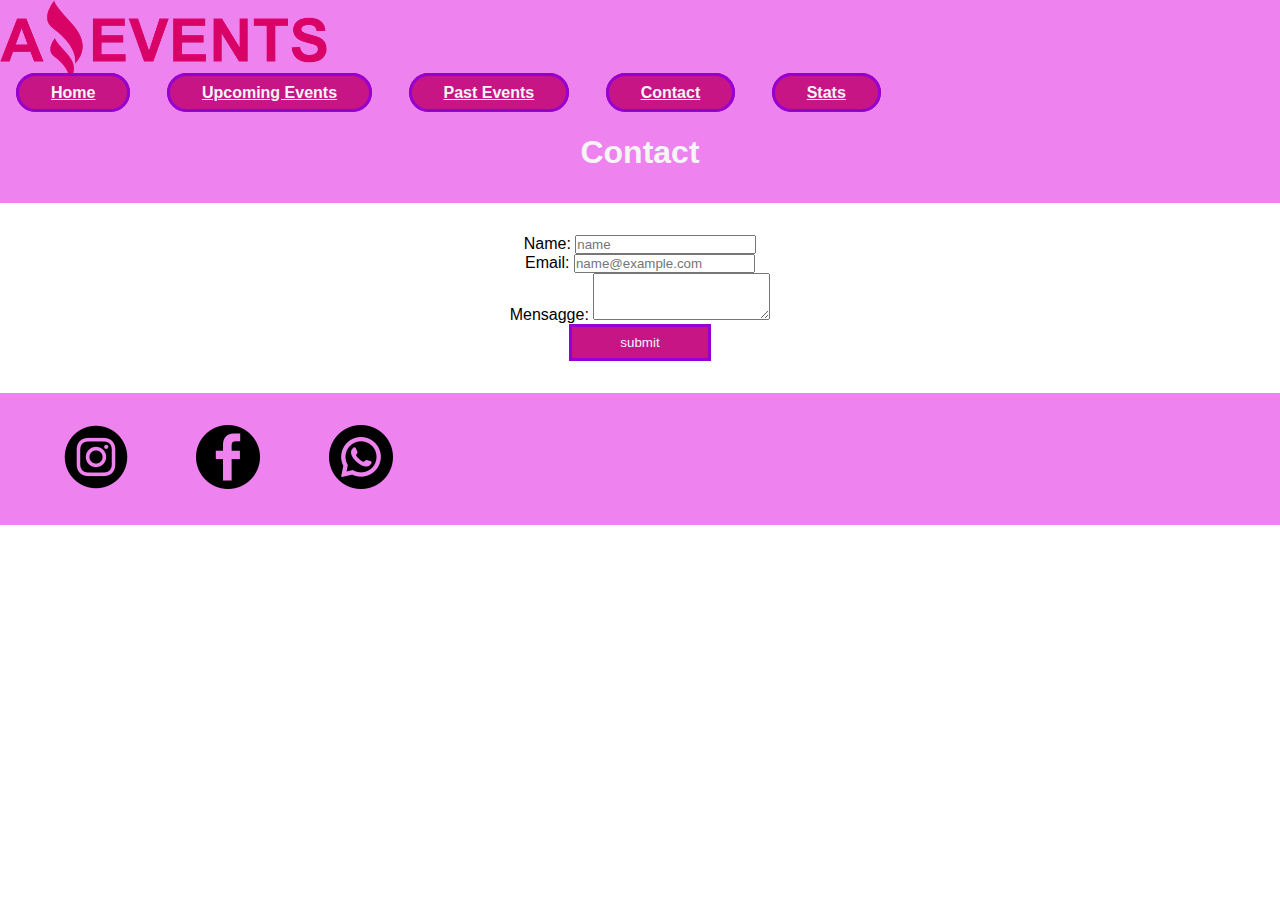
==== contact.html @ 216b77b3 "terminado maquetado" ====
<!DOCTYPE html>
<html lang="en">

<head>
    <meta charset="UTF-8">
    <meta http-equiv="X-UA-Compatible" content="IE=edge">
    <meta name="viewport" content="width=device-width, initial-scale=1.0">
    <link href="https://cdn.jsdelivr.net/npm/bootstrap@5.3.0-alpha1/dist/css/bootstrap.min.css" rel="stylesheet"
        integrity="sha384-GLhlTQ8iRABdZLl6O3oVMWSktQOp6b7In1Zl3/Jr59b6EGGoI1aFkw7cmDA6j6gD" crossorigin="anonymous">
    <link rel="stylesheet" href="./assets/css/styles.css">
    <link rel="shortcut icon" type="image/x-icon" href="assets/images/icono.ico">
    <title>Contact</title>
</head>

<body>
    <div class="container-fluid">
        <header class="row">
            <nav class="navbar navbar-expand-lg">
                <div class="container-fluid">
                    <a class="navbar-brand p-3" href="#"><img src="./assets/images/Logo Amazing Events.png"
                            alt="logo de amazing events" height="80"></a>
                    <button class="navbar-toggler" type="button" data-bs-toggle="collapse"
                        data-bs-target="#navbarNavAltMarkup" aria-controls="navbarNavAltMarkup" aria-expanded="false"
                        aria-label="Toggle navigation">
                        <span class="navbar-toggler-icon"></span>
                    </button>
                    <div class="collapse navbar-collapse justify-content-end text-center" id="navbarNavAltMarkup">
                        <div class="navbar-nav">
                            <a class="nav-link" aria-current="page" href="./index.html">Home</a>
                            <a class="nav-link" href="./futureEvents.html">Upcoming Events</a>
                            <a class="nav-link" href="./pastEvents.html">Past Events</a>
                            <a class="nav-link active" href="#">Contact</a>
                            <a class="nav-link" href="./stats.html">Stats</a>
                        </div>
                    </div>
                </div>
            </nav>
        </header>
        <main class="row">
            <h1>Contact</h1>
            <div class="formulario">
                <div class="mb-3 w-50">
                    <label for="name" class="form-label">Name:</label>
                    <input type="text" class="form-control" id="name" placeholder="name">
                </div>
                <div class="mb-3 w-50">
                    <label for="exampleFormControlInput1" class="form-label">Email:</label>
                    <input type="email" class="form-control" id="exampleFormControlInput1"
                        placeholder="name@example.com">
                </div>
                <div class="mb-3 w-50">
                    <label for="exampleFormControlTextarea1" class="form-label">Mensagge:</label>
                    <textarea class="form-control" id="exampleFormControlTextarea1" rows="3"></textarea>
                </div>
                <div class="d-grid gap-2 d-md-flex justify-content-md-end">
                    <button class="btn btn-success boton" type="submit">submit</button>
                </div>
            </div>
        </main>
        <footer class="row">
            <div class="d-flex justify-content-center">
                <a class="redsoc" href="https://www.instagram.com/"><img src="./assets/images/instagram.png"
                        alt="logo de instagram"></a>
                <a class="redsoc" href="https://www.facebook.com/"><img src="./assets/images/logo-de-facebook.png"
                        alt="logo de facebook"></a>
                <a class="redsoc" href="https://www.whatsapp.com/"><img src="./assets/images/whatsapp.png"
                        alt="logo de whatsapp"></a>
            </div>
        </footer>
    </div>
    <script src="https://cdn.jsdelivr.net/npm/bootstrap@5.3.0-alpha1/dist/js/bootstrap.bundle.min.js"
        integrity="sha384-w76AqPfDkMBDXo30jS1Sgez6pr3x5MlQ1ZAGC+nuZB+EYdgRZgiwxhTBTkF7CXvN"
        crossorigin="anonymous"></script>
</body>

</html>
---- assets/css/styles.css ----
* {
    margin: 0%;
    padding: 0%;
    box-sizing: border-box;
    font-family: sans-serif;
}

/* menu */
nav {
    background-color: violet !important;
}

nav div div a {
    background-color: mediumvioletred;
    border: 0.2rem solid darkviolet;
    color: whitesmoke !important;
    margin: 1rem;
    padding: 0.5rem 2rem !important;
    font-weight: bold !important;
    border-radius: 10rem;
}

/* main */
h1 {
    text-align: center;
    padding: 2rem;
    background-color: violet;
    color: whitesmoke;
}

/* form */
.boton {
    margin-bottom: 2rem;
    padding: 0.5rem 3rem !important;
}

.formulario {
    display: flex;
    flex-direction: column;
    justify-content: center;
    align-items: center;
    margin-top: 2rem;
}

/* tarjetas */
.tarjetas {
    margin-bottom: 3rem !important;
}

.tarjetaGrande {
    margin: 6rem !important;
    padding: 2rem;
    max-width: 60rem; 
    height: auto;
    display: inline-block;
}

.imagenTarjeta {
    min-width: 25rem; 
    height: auto;
}

.card {
    background-color: violet;
    border: 0.2rem solid darkviolet;
    color: whitesmoke;
}

.btn {
    border: 0.2rem solid darkviolet;
    background-color: mediumvioletred;
    color: whitesmoke;
}

.precio {
    font-weight: bold !important;
    display: inline;
    font-size: x-large;
}

/* tabla */
table {
    border: 0.1rem solid black;
    margin-bottom: 3rem;
    margin-top: 3rem !important;
}

th,
td,
tr {
    border: 0.2rem solid darkviolet;
    padding: 1rem;
}

th {
    background-color: mediumvioletred;
    color: whitesmoke;
    font-weight: bold;
    font-size: x-large;
}

/* footer */
footer {
    padding: 2rem;
    background-color: violet;
}

.redsoc {
    margin: 2rem !important;
}
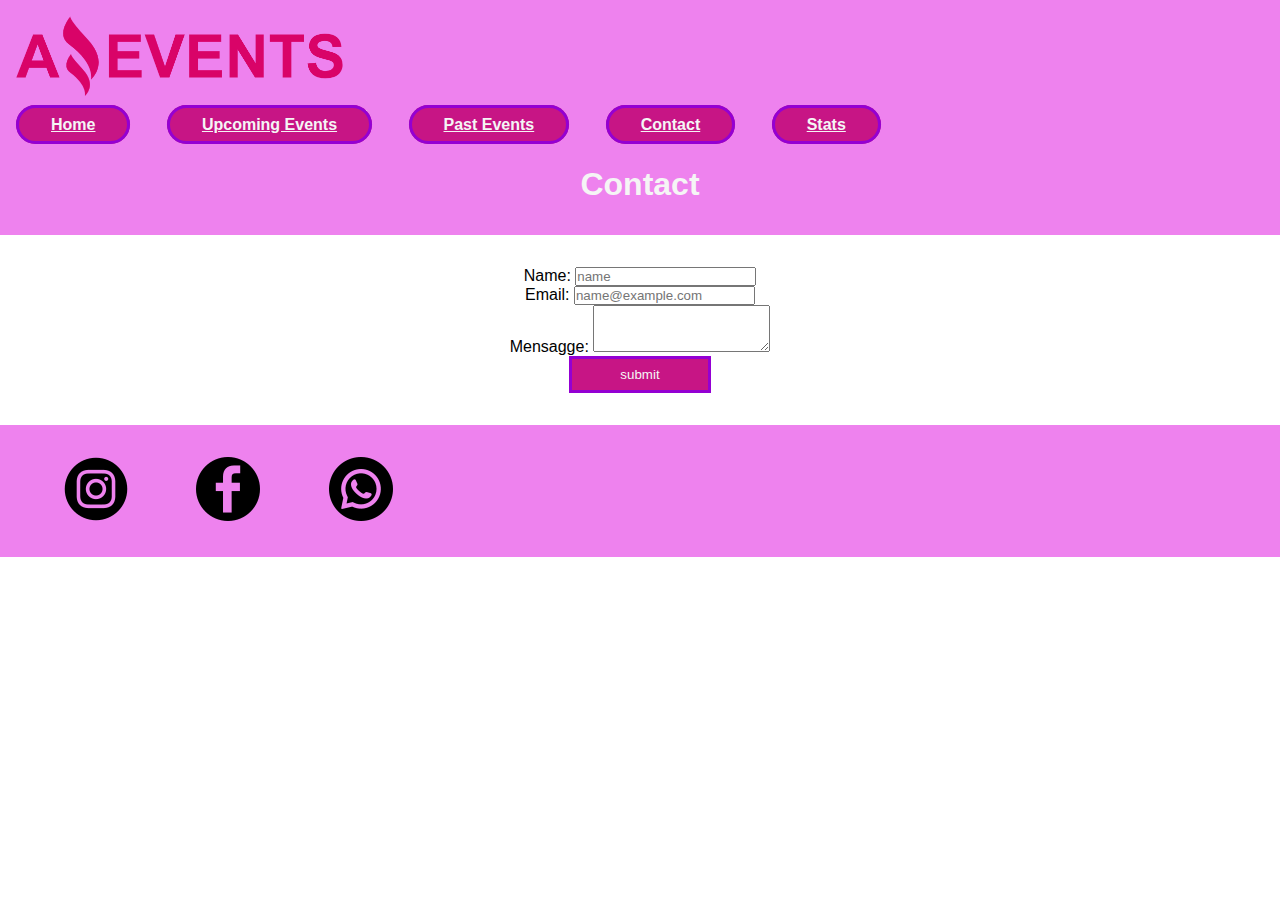
==== commit ae405bbe: "correccion de estilos" ====
--- a/contact.html
+++ b/contact.html
@@ -16,20 +16,19 @@
     <div class="container-fluid">
         <header class="row">
             <nav class="navbar navbar-expand-lg">
-                <div class="container-fluid">
-                    <a class="navbar-brand p-3" href="#"><img src="./assets/images/Logo Amazing Events.png"
-                            alt="logo de amazing events" height="80"></a>
+                <div class="container-fluid flex-wrap justify-content-center">
+                    <a class="navbar-brand" href="#"><img src="./assets/images/Logo-Amazing-Events.png" class="rounded logo" alt="logo de amazing events"></a>
                     <button class="navbar-toggler" type="button" data-bs-toggle="collapse"
                         data-bs-target="#navbarNavAltMarkup" aria-controls="navbarNavAltMarkup" aria-expanded="false"
                         aria-label="Toggle navigation">
                         <span class="navbar-toggler-icon"></span>
                     </button>
-                    <div class="collapse navbar-collapse justify-content-end text-center" id="navbarNavAltMarkup">
+                    <div class="collapse navbar-collapse justify-content-center text-center" id="navbarNavAltMarkup">
                         <div class="navbar-nav">
-                            <a class="nav-link" aria-current="page" href="./index.html">Home</a>
+                            <a class="nav-link active" aria-current="page" href="#">Home</a>
                             <a class="nav-link" href="./futureEvents.html">Upcoming Events</a>
                             <a class="nav-link" href="./pastEvents.html">Past Events</a>
-                            <a class="nav-link active" href="#">Contact</a>
+                            <a class="nav-link" href="./contact.html">Contact</a>
                             <a class="nav-link" href="./stats.html">Stats</a>
                         </div>
                     </div>
--- a/assets/css/styles.css
+++ b/assets/css/styles.css
@@ -18,6 +18,10 @@
     padding: 0.5rem 2rem !important;
     font-weight: bold !important;
     border-radius: 10rem;
+}
+.logo{
+    height: 5rem !important;
+    margin: 1rem;
 }
 
 /* main */
@@ -50,14 +54,18 @@
 .tarjetaGrande {
     margin: 6rem !important;
     padding: 2rem;
-    max-width: 60rem; 
+    max-width: 60rem;
     height: auto;
     display: inline-block;
 }
 
-.imagenTarjeta {
-    min-width: 25rem; 
-    height: auto;
+@media (max-width:768px) {
+    .imagenTarjeta {
+        display: flex !important;
+        justify-content: center !important;
+        min-width: 25rem;
+        height: auto;
+    }
 }
 
 .card {
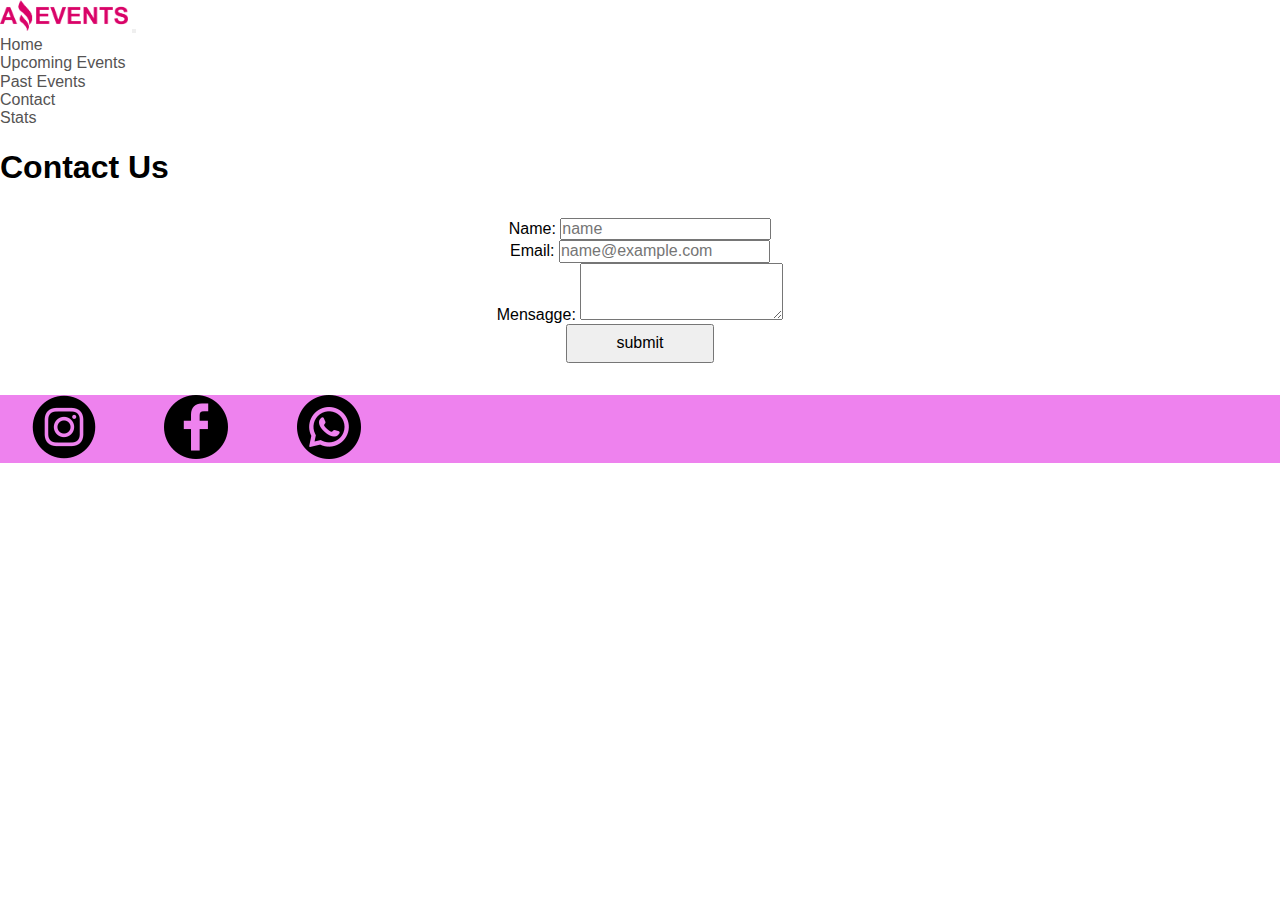
==== commit c2feee6e: "falta terminar algunos estilos" ====
--- a/contact.html
+++ b/contact.html
@@ -2,74 +2,85 @@
 <html lang="en">
 
 <head>
-    <meta charset="UTF-8">
-    <meta http-equiv="X-UA-Compatible" content="IE=edge">
-    <meta name="viewport" content="width=device-width, initial-scale=1.0">
-    <link href="https://cdn.jsdelivr.net/npm/bootstrap@5.3.0-alpha1/dist/css/bootstrap.min.css" rel="stylesheet"
-        integrity="sha384-GLhlTQ8iRABdZLl6O3oVMWSktQOp6b7In1Zl3/Jr59b6EGGoI1aFkw7cmDA6j6gD" crossorigin="anonymous">
-    <link rel="stylesheet" href="./assets/css/styles.css">
-    <link rel="shortcut icon" type="image/x-icon" href="assets/images/icono.ico">
-    <title>Contact</title>
+  <meta charset="UTF-8">
+  <meta http-equiv="X-UA-Compatible" content="IE=edge">
+  <meta name="viewport" content="width=device-width, initial-scale=1.0">
+  <title>Contact</title>
+  <link href="https://cdn.jsdelivr.net/npm/bootstrap@5.3.0-alpha1/dist/css/bootstrap.min.css" rel="stylesheet"
+    integrity="sha384-GLhlTQ8iRABdZLl6O3oVMWSktQOp6b7In1Zl3/Jr59b6EGGoI1aFkw7cmDA6j6gD" crossorigin="anonymous">
+  <link rel="shortcut icon" href="./assets/images/icono.ico" type="image/x-icon">
+  <link rel="stylesheet" href="./assets/css/styles.css">
 </head>
 
 <body>
-    <div class="container-fluid">
-        <header class="row">
-            <nav class="navbar navbar-expand-lg">
-                <div class="container-fluid flex-wrap justify-content-center">
-                    <a class="navbar-brand" href="#"><img src="./assets/images/Logo-Amazing-Events.png" class="rounded logo" alt="logo de amazing events"></a>
-                    <button class="navbar-toggler" type="button" data-bs-toggle="collapse"
-                        data-bs-target="#navbarNavAltMarkup" aria-controls="navbarNavAltMarkup" aria-expanded="false"
-                        aria-label="Toggle navigation">
-                        <span class="navbar-toggler-icon"></span>
-                    </button>
-                    <div class="collapse navbar-collapse justify-content-center text-center" id="navbarNavAltMarkup">
-                        <div class="navbar-nav">
-                            <a class="nav-link active" aria-current="page" href="#">Home</a>
-                            <a class="nav-link" href="./futureEvents.html">Upcoming Events</a>
-                            <a class="nav-link" href="./pastEvents.html">Past Events</a>
-                            <a class="nav-link" href="./contact.html">Contact</a>
-                            <a class="nav-link" href="./stats.html">Stats</a>
-                        </div>
-                    </div>
-                </div>
-            </nav>
-        </header>
-        <main class="row">
-            <h1>Contact</h1>
-            <div class="formulario">
-                <div class="mb-3 w-50">
-                    <label for="name" class="form-label">Name:</label>
-                    <input type="text" class="form-control" id="name" placeholder="name">
-                </div>
-                <div class="mb-3 w-50">
-                    <label for="exampleFormControlInput1" class="form-label">Email:</label>
-                    <input type="email" class="form-control" id="exampleFormControlInput1"
-                        placeholder="name@example.com">
-                </div>
-                <div class="mb-3 w-50">
-                    <label for="exampleFormControlTextarea1" class="form-label">Mensagge:</label>
-                    <textarea class="form-control" id="exampleFormControlTextarea1" rows="3"></textarea>
-                </div>
-                <div class="d-grid gap-2 d-md-flex justify-content-md-end">
-                    <button class="btn btn-success boton" type="submit">submit</button>
-                </div>
-            </div>
-        </main>
-        <footer class="row">
-            <div class="d-flex justify-content-center">
-                <a class="redsoc" href="https://www.instagram.com/"><img src="./assets/images/instagram.png"
-                        alt="logo de instagram"></a>
-                <a class="redsoc" href="https://www.facebook.com/"><img src="./assets/images/logo-de-facebook.png"
-                        alt="logo de facebook"></a>
-                <a class="redsoc" href="https://www.whatsapp.com/"><img src="./assets/images/whatsapp.png"
-                        alt="logo de whatsapp"></a>
-            </div>
-        </footer>
+  <header>
+    <nav class="navbar navbar-expand-lg bg-body-tertiary ps-5 pe-5">
+      <div class="container-fluid">
+        <img src="./assets/images/Logo-Amazing-Events.png" alt="Logo de Amazing Events">
+        <button class="navbar-toggler" type="button" data-bs-toggle="collapse" data-bs-target="#navbarNavDropdown"
+          aria-controls="navbarNavDropdown" aria-expanded="false" aria-label="Toggle navigation">
+          <span class="navbar-toggler-icon"></span>
+        </button>
+        <div class="collapse navbar-collapse justify-content-end" id="navbarNavDropdown">
+          <ul class="navbar-nav">
+            <li class="nav-item">
+              <a class="nav-link" href="./index.html">Home</a>
+            </li>
+            <li class="nav-item">
+              <a class="nav-link" href="./futureEvents.html">Upcoming Events</a>
+            </li>
+            <li class="nav-item">
+              <a class="nav-link" href="./pastEvents.html">Past Events</a>
+            </li>
+            <li class="nav-item">
+              <a class="nav-link" href="#">Contact</a>
+            </li>
+            <li class="nav-item">
+              <a class="nav-link" href="./stats.html">Stats</a>
+            </li>
+          </ul>
+        </div>
+      </div>
+    </nav>
+
+    <div class="d-flex justify-content-center">
+      <h1 class="fs-1" id="Title">Contact Us</h1>
     </div>
-    <script src="https://cdn.jsdelivr.net/npm/bootstrap@5.3.0-alpha1/dist/js/bootstrap.bundle.min.js"
-        integrity="sha384-w76AqPfDkMBDXo30jS1Sgez6pr3x5MlQ1ZAGC+nuZB+EYdgRZgiwxhTBTkF7CXvN"
-        crossorigin="anonymous"></script>
+  </header>
+  <main class="mb-5">
+    <div class="formulario">
+      <div class="mb-3 w-50">
+          <label for="name" class="form-label">Name:</label>
+          <input type="text" class="form-control" id="name" placeholder="name">
+      </div>
+      <div class="mb-3 w-50">
+          <label for="exampleFormControlInput1" class="form-label">Email:</label>
+          <input type="email" class="form-control" id="exampleFormControlInput1"
+              placeholder="name@example.com">
+      </div>
+      <div class="mb-3 w-50">
+          <label for="exampleFormControlTextarea1" class="form-label">Mensagge:</label>
+          <textarea class="form-control" id="exampleFormControlTextarea1" rows="3"></textarea>
+      </div>
+      <div class="d-grid gap-2 d-md-flex justify-content-md-end">
+          <button class="btn btn-success boton" type="submit">submit</button>
+      </div>
+  </div>
+  </main>
+  <footer class="d-flex flex-wrap justify-content-center align-items-center px-5 pb-1pt-2 mt-4 border-top bottom-0 w-100">
+    <div class="d-flex justify-content-center">
+        <a class="redsoc" href="https://www.instagram.com/"><img src="./assets/images/instagram.png"
+                alt="logo de instagram"></a>
+        <a class="redsoc" href="https://www.facebook.com/"><img src="./assets/images/logo-de-facebook.png"
+                alt="logo de facebook"></a>
+        <a class="redsoc" href="https://www.whatsapp.com/"><img src="./assets/images/whatsapp.png"
+                alt="logo de whatsapp"></a>
+    </div>
+</footer>
+
+  <script src="https://cdn.jsdelivr.net/npm/bootstrap@5.3.0-alpha1/dist/js/bootstrap.bundle.min.js"
+    integrity="sha384-w76AqPfDkMBDXo30jS1Sgez6pr3x5MlQ1ZAGC+nuZB+EYdgRZgiwxhTBTkF7CXvN"
+    crossorigin="anonymous"></script>
 </body>
 
 </html>--- a/assets/css/styles.css
+++ b/assets/css/styles.css
@@ -1,3 +1,4 @@
+/* ajustes generales */
 * {
     margin: 0%;
     padding: 0%;
@@ -5,31 +6,208 @@
     font-family: sans-serif;
 }
 
-/* menu */
-nav {
-    background-color: violet !important;
-}
-
-nav div div a {
-    background-color: mediumvioletred;
-    border: 0.2rem solid darkviolet;
-    color: whitesmoke !important;
-    margin: 1rem;
-    padding: 0.5rem 2rem !important;
-    font-weight: bold !important;
-    border-radius: 10rem;
-}
-.logo{
-    height: 5rem !important;
-    margin: 1rem;
-}
-
-/* main */
+html {
+	line-height: 1.15;
+	-webkit-text-size-adjust: 100%;
+}
+
+body {
+	margin: 0;
+}
+
+main {
+	display: block;
+}
+
 h1 {
-    text-align: center;
-    padding: 2rem;
+	font-size: 2em;
+	margin: 0.67em 0;
+}
+
+li {
+	list-style: none;
+	display: flex;
+}
+
+hr {
+	box-sizing: content-box;
+	height: 0;
+	overflow: visible;
+}
+
+pre {
+	font-family: monospace, monospace;
+	font-size: 1em;
+}
+
+a {
+	text-decoration: none;
+	color: #555353;
+}
+
+a {
+	background-color: transparent;
+}
+
+abbr[title] {
+	border-bottom: none;
+	text-decoration: underline;
+	text-decoration: underline dotted;
+}
+
+b,
+strong {
+	font-weight: bolder;
+}
+
+code,
+kbd,
+samp {
+	font-family: monospace, monospace;
+	font-size: 1em;
+}
+
+small {
+	font-size: 80%;
+}
+
+sub,
+sup {
+	font-size: 75%;
+	line-height: 0;
+	position: relative;
+	vertical-align: baseline;
+}
+
+sub {
+	bottom: -0.25em;
+}
+
+sup {
+	top: -0.5em;
+}
+
+img {
+	border-style: none;
+	object-fit: cover;
+}
+
+button,
+input,
+optgroup,
+select,
+textarea {
+	font-family: inherit;
+	font-size: 100%;
+	line-height: 1.15;
+	margin: 0;
+}
+
+button,
+input {
+	overflow: visible;
+}
+
+button,
+select {
+	text-transform: none;
+}
+
+button::-moz-focus-inner,
+[type="button"]::-moz-focus-inner,
+[type="reset"]::-moz-focus-inner,
+[type="submit"]::-moz-focus-inner {
+	border-style: none;
+	padding: 0;
+}
+
+button:-moz-focusring,
+[type="button"]:-moz-focusring,
+[type="reset"]:-moz-focusring,
+[type="submit"]:-moz-focusring {
+	outline: 1px dotted ButtonText;
+}
+
+fieldset {
+	padding: 0.35em 0.75em 0.625em;
+}
+
+legend {
+	box-sizing: border-box;
+	color: inherit;
+	display: table;
+	max-width: 100%;
+	padding: 0;
+	white-space: normal;
+}
+
+progress {
+	vertical-align: baseline;
+}
+
+textarea {
+	overflow: auto;
+}
+
+[type="checkbox"],
+[type="radio"] {
+	box-sizing: border-box;
+	padding: 0;
+}
+
+[type="number"]::-webkit-inner-spin-button,
+[type="number"]::-webkit-outer-spin-button {
+	height: auto;
+}
+
+[type="search"] {
+	outline-offset: -2px;
+}
+
+[type="search"]::-webkit-search-decoration {
+	-webkit-appearance: none;
+}
+
+::-webkit-file-upload-button {
+	-webkit-appearance: button;
+	font: inherit;
+}
+
+details {
+	display: block;
+}
+
+summary {
+	display: list-item;
+}
+
+template {
+	display: none;
+}
+
+[hidden] {
+	display: none;
+}
+
+/* tarjetas */
+.carousel-inner>div>div {
+	width: 18rem;
+}
+
+.carousel-inner>div>div>img {
+	height: 150px;
+}
+
+nav img {
+	width: 10vw;
+}
+
+/* footer */
+footer {
     background-color: violet;
-    color: whitesmoke;
+}
+.redsoc {
+	margin: 2rem !important;
 }
 
 /* form */
@@ -46,46 +224,6 @@
     margin-top: 2rem;
 }
 
-/* tarjetas */
-.tarjetas {
-    margin-bottom: 3rem !important;
-}
-
-.tarjetaGrande {
-    margin: 6rem !important;
-    padding: 2rem;
-    max-width: 60rem;
-    height: auto;
-    display: inline-block;
-}
-
-@media (max-width:768px) {
-    .imagenTarjeta {
-        display: flex !important;
-        justify-content: center !important;
-        min-width: 25rem;
-        height: auto;
-    }
-}
-
-.card {
-    background-color: violet;
-    border: 0.2rem solid darkviolet;
-    color: whitesmoke;
-}
-
-.btn {
-    border: 0.2rem solid darkviolet;
-    background-color: mediumvioletred;
-    color: whitesmoke;
-}
-
-.precio {
-    font-weight: bold !important;
-    display: inline;
-    font-size: x-large;
-}
-
 /* tabla */
 table {
     border: 0.1rem solid black;
@@ -105,14 +243,4 @@
     color: whitesmoke;
     font-weight: bold;
     font-size: x-large;
-}
-
-/* footer */
-footer {
-    padding: 2rem;
-    background-color: violet;
-}
-
-.redsoc {
-    margin: 2rem !important;
 }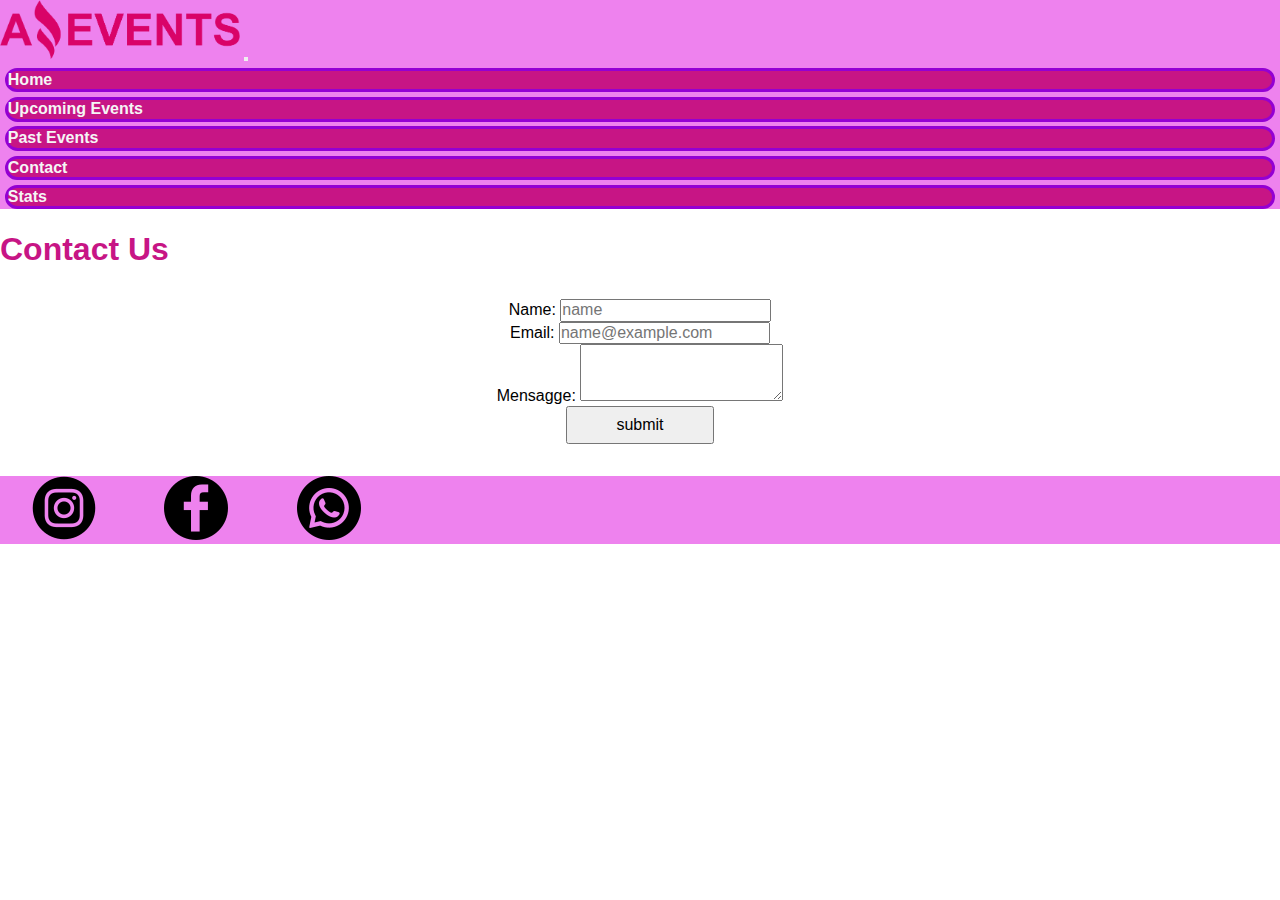
==== commit dd4c5c41: "terminado los estilos faltantes" ====
--- a/contact.html
+++ b/contact.html
@@ -14,7 +14,7 @@
 
 <body>
   <header>
-    <nav class="navbar navbar-expand-lg bg-body-tertiary ps-5 pe-5">
+    <nav class="navbar navbar-expand-lg ps-5 pe-5">
       <div class="container-fluid">
         <img src="./assets/images/Logo-Amazing-Events.png" alt="Logo de Amazing Events">
         <button class="navbar-toggler" type="button" data-bs-toggle="collapse" data-bs-target="#navbarNavDropdown"
--- a/assets/css/styles.css
+++ b/assets/css/styles.css
@@ -1,9 +1,9 @@
 /* ajustes generales */
 * {
-    margin: 0%;
-    padding: 0%;
-    box-sizing: border-box;
-    font-family: sans-serif;
+	margin: 0%;
+	padding: 0%;
+	box-sizing: border-box;
+	font-family: sans-serif;
 }
 
 html {
@@ -20,8 +20,9 @@
 }
 
 h1 {
-	font-size: 2em;
 	margin: 0.67em 0;
+	color: mediumvioletred;
+	font-weight: bold;
 }
 
 li {
@@ -43,9 +44,6 @@
 a {
 	text-decoration: none;
 	color: #555353;
-}
-
-a {
 	background-color: transparent;
 }
 
@@ -198,13 +196,27 @@
 	height: 150px;
 }
 
+/* menu de navegacion */
 nav img {
-	width: 10vw;
+	width: 15rem;
+}
+.navbar {
+	background-color: violet;
+}
+.nav-item{
+	background-color: mediumvioletred;
+    border: 0.2rem solid darkviolet;
+	border-radius: 10rem;
+	margin: 0.3rem;
+}
+.nav-link{
+	color: whitesmoke !important;
+	font-weight: bold !important;
 }
 
 /* footer */
 footer {
-    background-color: violet;
+	background-color: violet;
 }
 .redsoc {
 	margin: 2rem !important;
@@ -212,35 +224,32 @@
 
 /* form */
 .boton {
-    margin-bottom: 2rem;
-    padding: 0.5rem 3rem !important;
-}
-
+	margin-bottom: 2rem;
+	padding: 0.5rem 3rem !important;
+}
 .formulario {
-    display: flex;
-    flex-direction: column;
-    justify-content: center;
-    align-items: center;
-    margin-top: 2rem;
+	display: flex;
+	flex-direction: column;
+	justify-content: center;
+	align-items: center;
+	margin-top: 2rem;
 }
 
 /* tabla */
 table {
-    border: 0.1rem solid black;
-    margin-bottom: 3rem;
-    margin-top: 3rem !important;
-}
-
+	border: 0.1rem solid black;
+	margin-bottom: 3rem;
+	margin-top: 3rem !important;
+}
 th,
 td,
 tr {
-    border: 0.2rem solid darkviolet;
-    padding: 1rem;
-}
-
+	border: 0.2rem solid darkviolet;
+	padding: 1rem;
+}
 th {
-    background-color: mediumvioletred;
-    color: whitesmoke;
-    font-weight: bold;
-    font-size: x-large;
+	background-color: mediumvioletred;
+	color: whitesmoke;
+	font-weight: bold;
+	font-size: x-large;
 }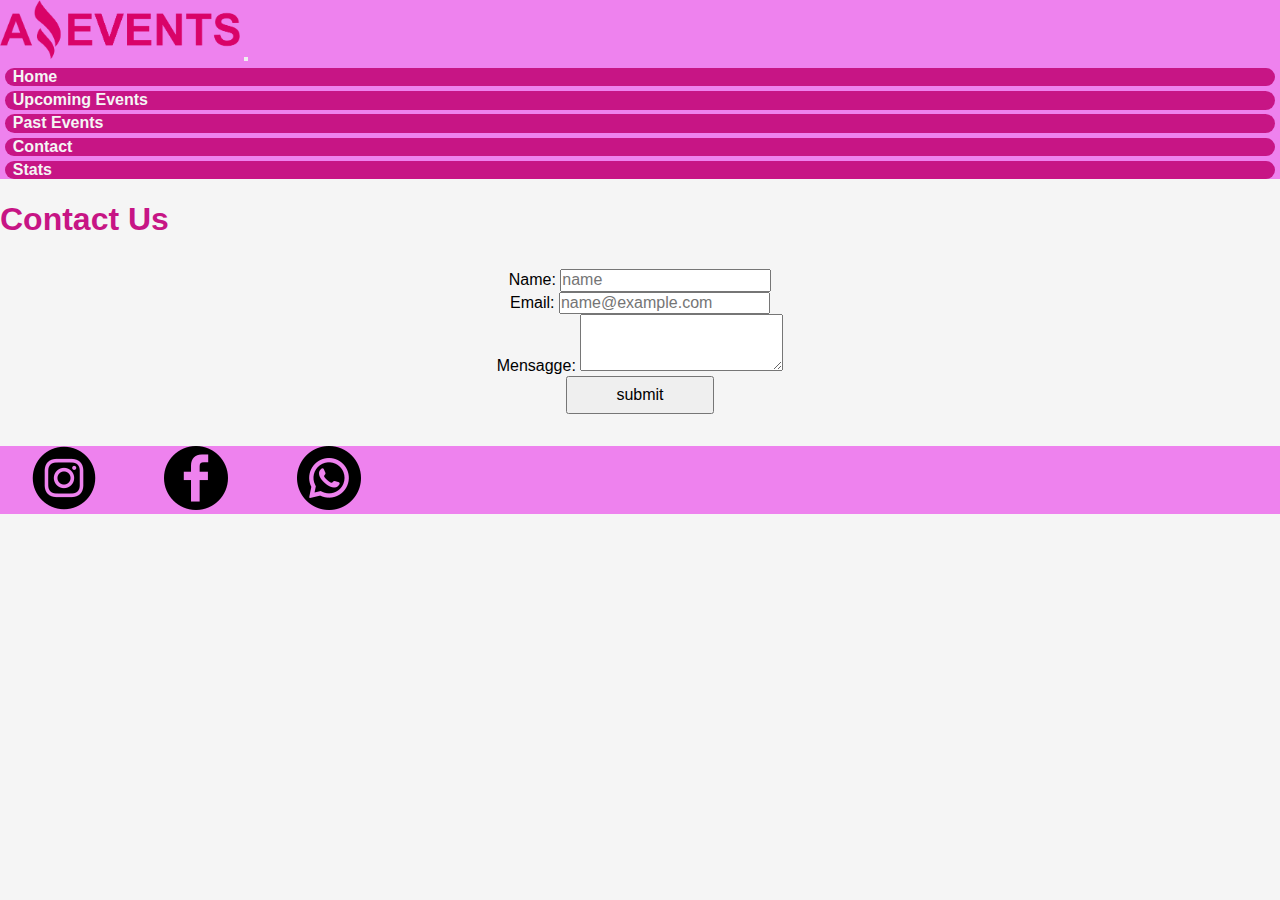
==== commit 56c26766: "corregido los errores y colocado nuevos estilos" ====
--- a/contact.html
+++ b/contact.html
@@ -50,33 +50,33 @@
   <main class="mb-5">
     <div class="formulario">
       <div class="mb-3 w-50">
-          <label for="name" class="form-label">Name:</label>
-          <input type="text" class="form-control" id="name" placeholder="name">
+        <label for="name" class="form-label">Name:</label>
+        <input type="text" class="form-control" id="name" placeholder="name">
       </div>
       <div class="mb-3 w-50">
-          <label for="exampleFormControlInput1" class="form-label">Email:</label>
-          <input type="email" class="form-control" id="exampleFormControlInput1"
-              placeholder="name@example.com">
+        <label for="exampleFormControlInput1" class="form-label">Email:</label>
+        <input type="email" class="form-control" id="exampleFormControlInput1" placeholder="name@example.com">
       </div>
       <div class="mb-3 w-50">
-          <label for="exampleFormControlTextarea1" class="form-label">Mensagge:</label>
-          <textarea class="form-control" id="exampleFormControlTextarea1" rows="3"></textarea>
+        <label for="exampleFormControlTextarea1" class="form-label">Mensagge:</label>
+        <textarea class="form-control" id="exampleFormControlTextarea1" rows="3"></textarea>
       </div>
       <div class="d-grid gap-2 d-md-flex justify-content-md-end">
-          <button class="btn btn-success boton" type="submit">submit</button>
+        <button class="btn btn-success boton" type="submit">submit</button>
       </div>
-  </div>
+    </div>
   </main>
-  <footer class="d-flex flex-wrap justify-content-center align-items-center px-5 pb-1pt-2 mt-4 border-top bottom-0 w-100">
+  <footer
+    class="d-flex flex-wrap justify-content-center align-items-center px-5 pb-1pt-2 mt-4 border-top bottom-0 w-100">
     <div class="d-flex justify-content-center">
-        <a class="redsoc" href="https://www.instagram.com/"><img src="./assets/images/instagram.png"
-                alt="logo de instagram"></a>
-        <a class="redsoc" href="https://www.facebook.com/"><img src="./assets/images/logo-de-facebook.png"
-                alt="logo de facebook"></a>
-        <a class="redsoc" href="https://www.whatsapp.com/"><img src="./assets/images/whatsapp.png"
-                alt="logo de whatsapp"></a>
+      <a class="redsoc" href="https://www.instagram.com/"><img src="./assets/images/instagram.png"
+          alt="logo de instagram"></a>
+      <a class="redsoc" href="https://www.facebook.com/"><img src="./assets/images/logo-de-facebook.png"
+          alt="logo de facebook"></a>
+      <a class="redsoc" href="https://www.whatsapp.com/"><img src="./assets/images/whatsapp.png"
+          alt="logo de whatsapp"></a>
     </div>
-</footer>
+  </footer>
 
   <script src="https://cdn.jsdelivr.net/npm/bootstrap@5.3.0-alpha1/dist/js/bootstrap.bundle.min.js"
     integrity="sha384-w76AqPfDkMBDXo30jS1Sgez6pr3x5MlQ1ZAGC+nuZB+EYdgRZgiwxhTBTkF7CXvN"
--- a/assets/css/styles.css
+++ b/assets/css/styles.css
@@ -13,6 +13,7 @@
 
 body {
 	margin: 0;
+	background-color: whitesmoke;
 }
 
 main {
@@ -200,24 +201,38 @@
 nav img {
 	width: 15rem;
 }
+
 .navbar {
 	background-color: violet;
 }
-.nav-item{
+
+.nav-item {
 	background-color: mediumvioletred;
-    border: 0.2rem solid darkviolet;
 	border-radius: 10rem;
 	margin: 0.3rem;
-}
-.nav-link{
+	padding: 0rem 0.5rem;
+}
+
+.nav-link {
 	color: whitesmoke !important;
 	font-weight: bold !important;
+}
+
+/* checkbox */
+main div form input {
+	margin-right: .50rem !important;
+}
+
+/* details */
+.h-75 {
+	min-height: 75vh;
 }
 
 /* footer */
 footer {
 	background-color: violet;
 }
+
 .redsoc {
 	margin: 2rem !important;
 }
@@ -227,6 +242,7 @@
 	margin-bottom: 2rem;
 	padding: 0.5rem 3rem !important;
 }
+
 .formulario {
 	display: flex;
 	flex-direction: column;
@@ -241,12 +257,14 @@
 	margin-bottom: 3rem;
 	margin-top: 3rem !important;
 }
+
 th,
 td,
 tr {
 	border: 0.2rem solid darkviolet;
 	padding: 1rem;
 }
+
 th {
 	background-color: mediumvioletred;
 	color: whitesmoke;
